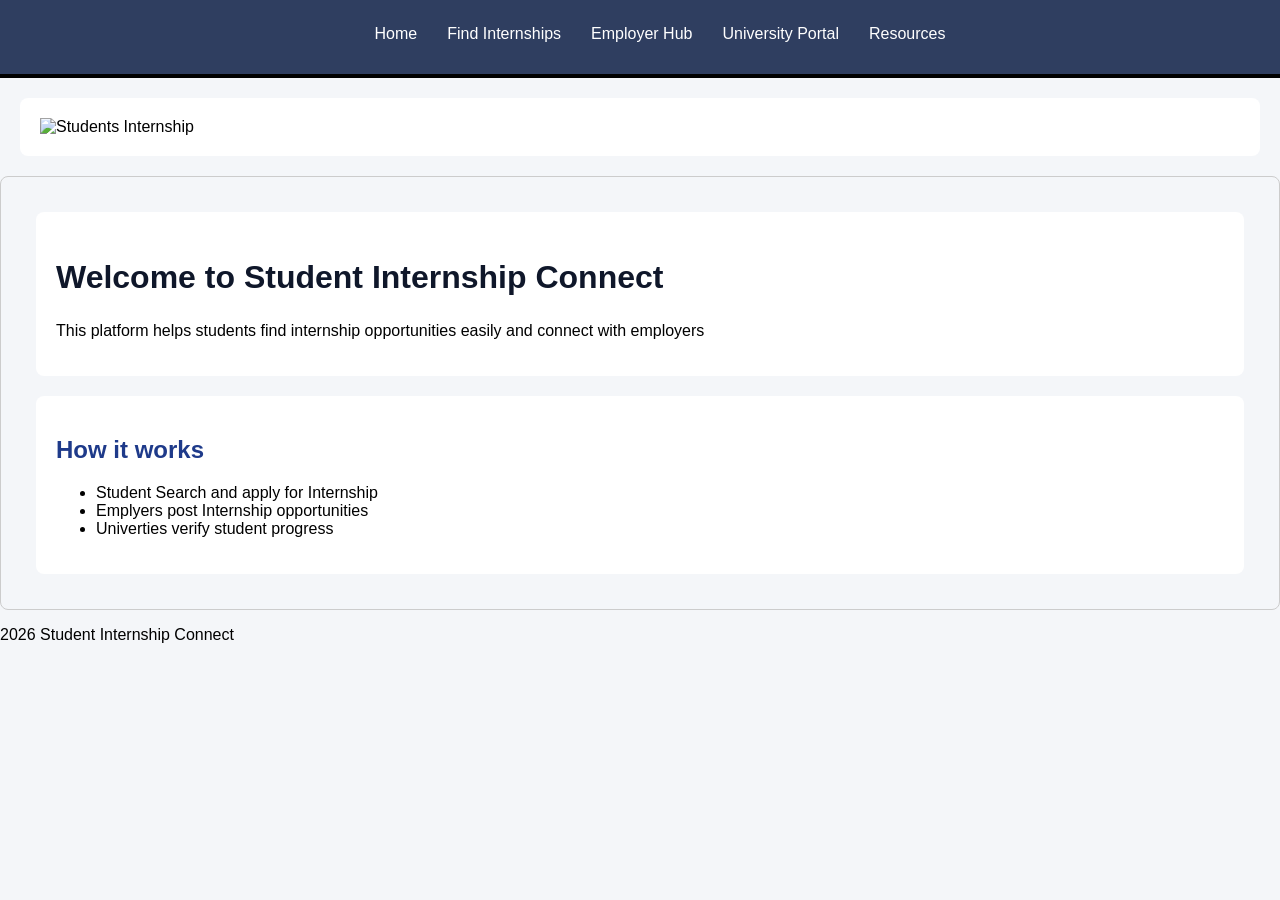
==== index.html @ b66d5b64 "Add files via upload" ====
<!DOCTYPE html>
<html lang="en">
<head>
    <meta charset="UTF-8">
    <meta name="viewport" content="width=device-width, initial-scale=1.0">
    <title>Student Internship Connect</title>
    <link rel="stylesheet" href="styles.css">
</head>
<body>
    <nav>
        <ul>
            <li><a href="index.html">Home</a></li>
            <li><a href="internships.html">Find Internships</a></li>
            <li><a href="employer.html">Employer Hub</a></li>
            <li><a href="university.html">University Portal</a></li>
            <li><a href="resources.html">Resources</a></li>
        </ul>
    </nav>
    <section>
        <img src="images/hero.jpg" alt="Students Internship" class="hero">
    </section>
    <div>
        <section>
            <h1>Welcome to Student Internship Connect</h1>
            <p>This platform helps students find internship opportunities easily and connect with employers</p>
        </section>
        <section>
            <h2>How it works</h2>
            <ul>
                <li>Student Search and apply for Internship</li>
                <li>Emplyers post Internship opportunities</li>
                <li>Univerties verify student progress</li>
            </ul>
        </section>
    </div>
    <footer>
        <p>2026 Student Internship Connect</p>
    </footer>
</body>
</html>
---- styles.css ----
nav ul {
    display: flex;
    list-style: none;
    gap: 30px;
    justify-content: center;
}
nav {
    background-color: #2f3e60;
    padding: 15px;
    border-bottom: 4px solid black;
}
nav a {
    color: white;
    text-decoration: none;
}
nav a:hover {
    color: yellow;
}
body {
    margin: 0;
    background-color: #f4f6f9;
    font-family: Arial, sans-serif;
}
div {
    border: 1px solid #ccc;
    padding: 15px;
    margin-bottom: 15px;
    border-radius: 8px;
}
section {
    padding: 20px;
    margin: 20px;
    background-color: white;
    border-radius: 8px;
}
h1{
    color: #0f172a;
    font-size: 32px;
}
h2 {
    color: #1e3a8a;
    margin-top: 20px;
}
p {
    font-size: 16px;
}
ul {
    margin-top: 10px;
} 
.hero {
    width: 100%;
    height: 450px;
    object-fit: cover;
}
h1, h2 {
    font-weight: bold;
}
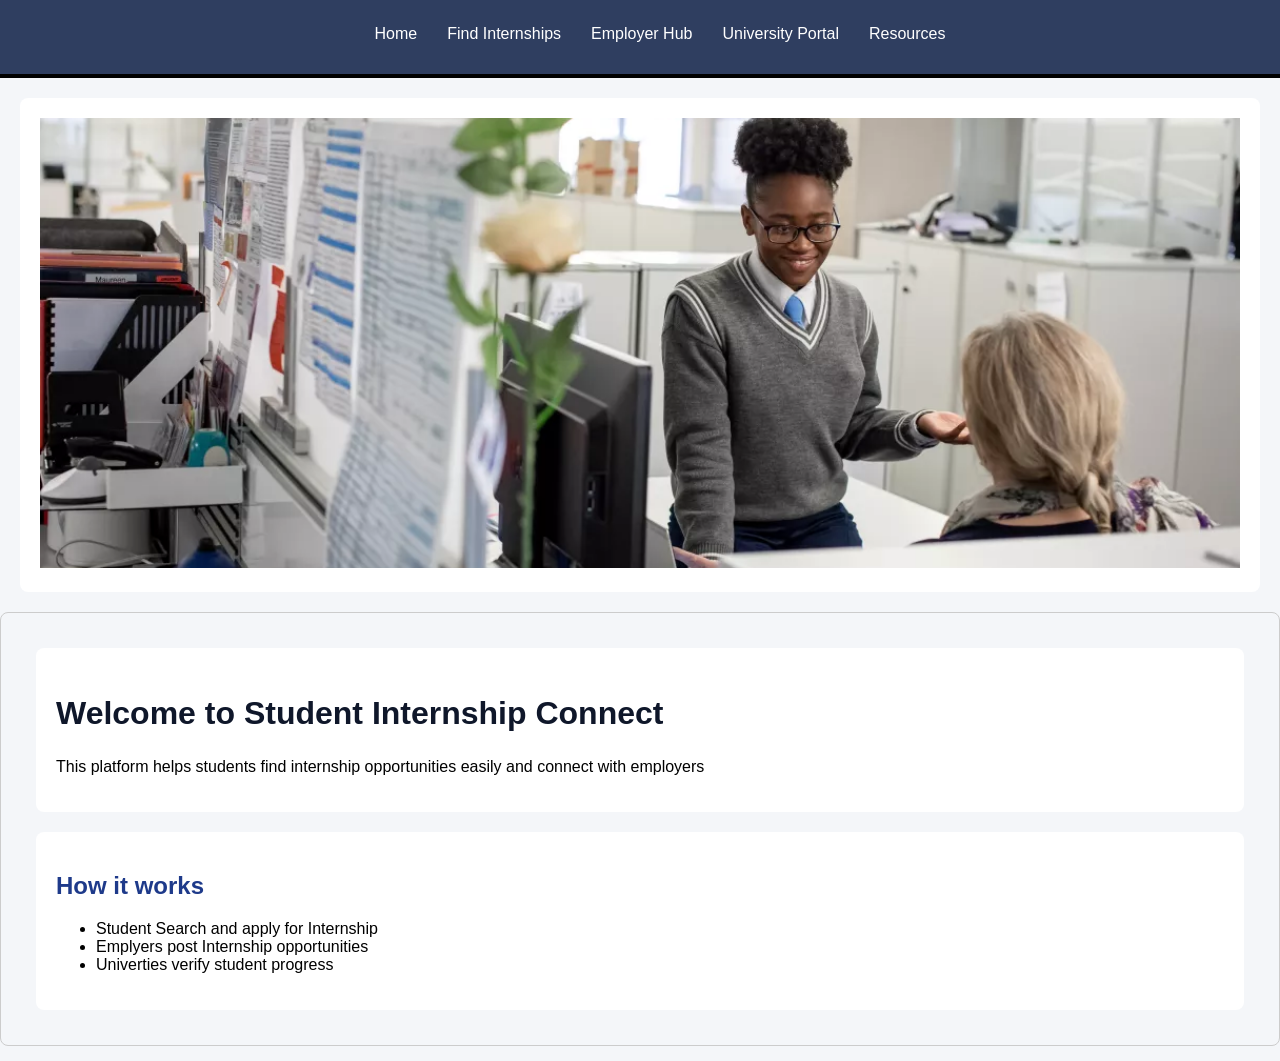
==== commit bf4aea38: "Add files via upload" ====
--- a/index.html
+++ b/index.html
@@ -17,7 +17,7 @@
         </ul>
     </nav>
     <section>
-        <img src="images/hero.jpg" alt="Students Internship" class="hero">
+        <img src="hero.jpg" alt="Students Internship" class="hero">
     </section>
     <div>
         <section>
@@ -33,8 +33,5 @@
             </ul>
         </section>
     </div>
-    <footer>
-        <p>2026 Student Internship Connect</p>
-    </footer>
 </body>
 </html>
